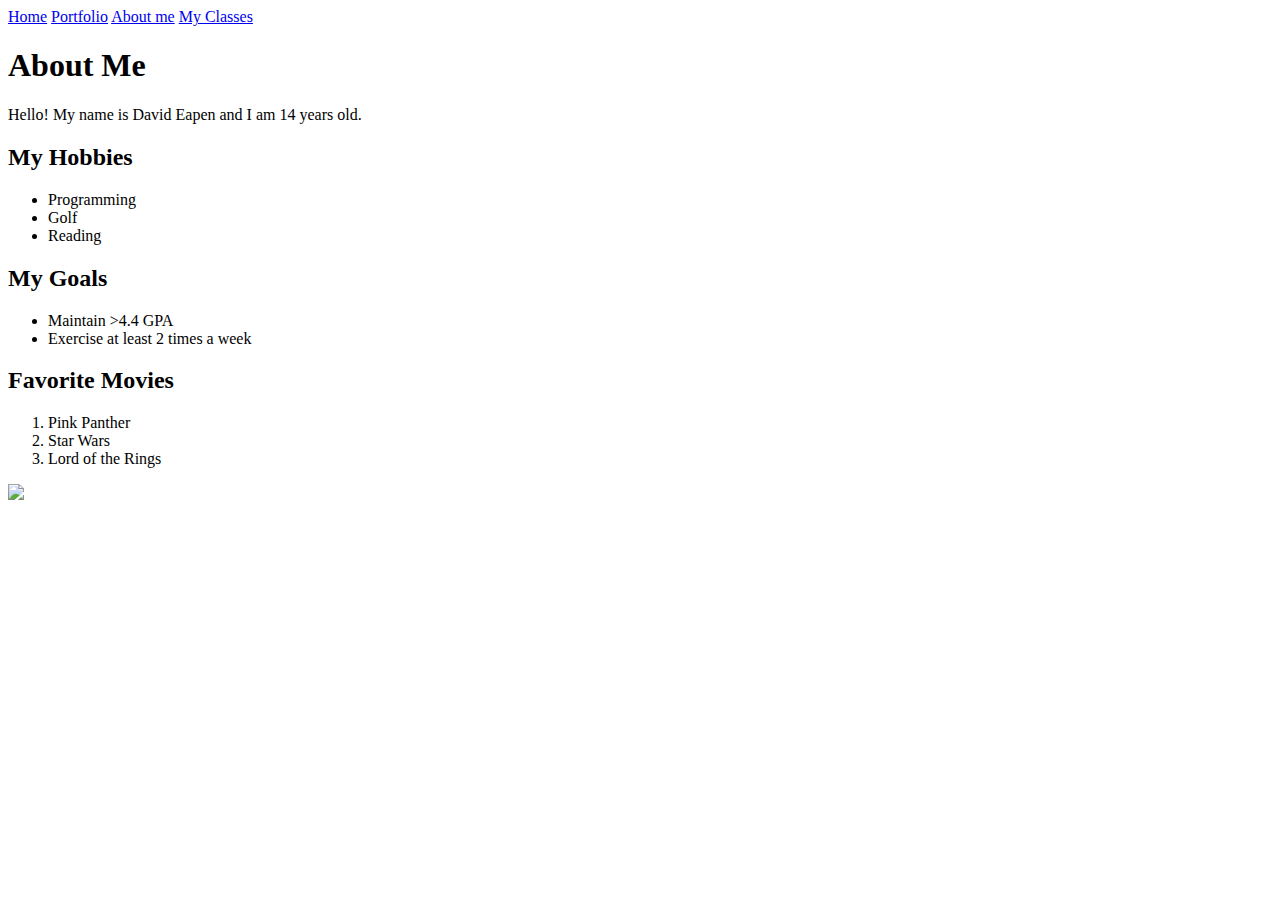
==== aboutme.html @ 29490c54 "Made favorite movies ordered list. testing intellij" ====
<!doctype html>
<html lang="en">
	<head>
		<meta charset="utf-8">
		<title>About Me</title>
	</head>
	<body>
		
		<a href="index.html">Home</a>
		<a href="portfolio.html">Portfolio</a>
		<a href="aboutme.html">About me</a>
		<a href="classes.html">My Classes</a>
		<h1>About Me</h1>

		<p>
			Hello! My name is David Eapen and I am 14 years old.
		</p>

		<h2>My Hobbies</h2>
		<ul>
			<li>Programming</li>
			<li>Golf</li>
			<li>Reading</li>
		</ul>

		<h2>My Goals</h2>
		<ul>
			<li>Maintain >4.4 GPA</li>
			<li>Exercise at least 2 times a week</li>
		</ul>

		<h2>Favorite Movies</h2>
		<ol>
			<li>Pink Panther</li>
			<li>Star Wars</li>
			<li>Lord of the Rings</li>

		</ol>
		<img src="https://rwfs.renweb.com/ftp/HC-WI/pictures/0660e253-d80c-4568-91d6-17f6d4102941.jpeg" height="250">
	
	</body>
</html>
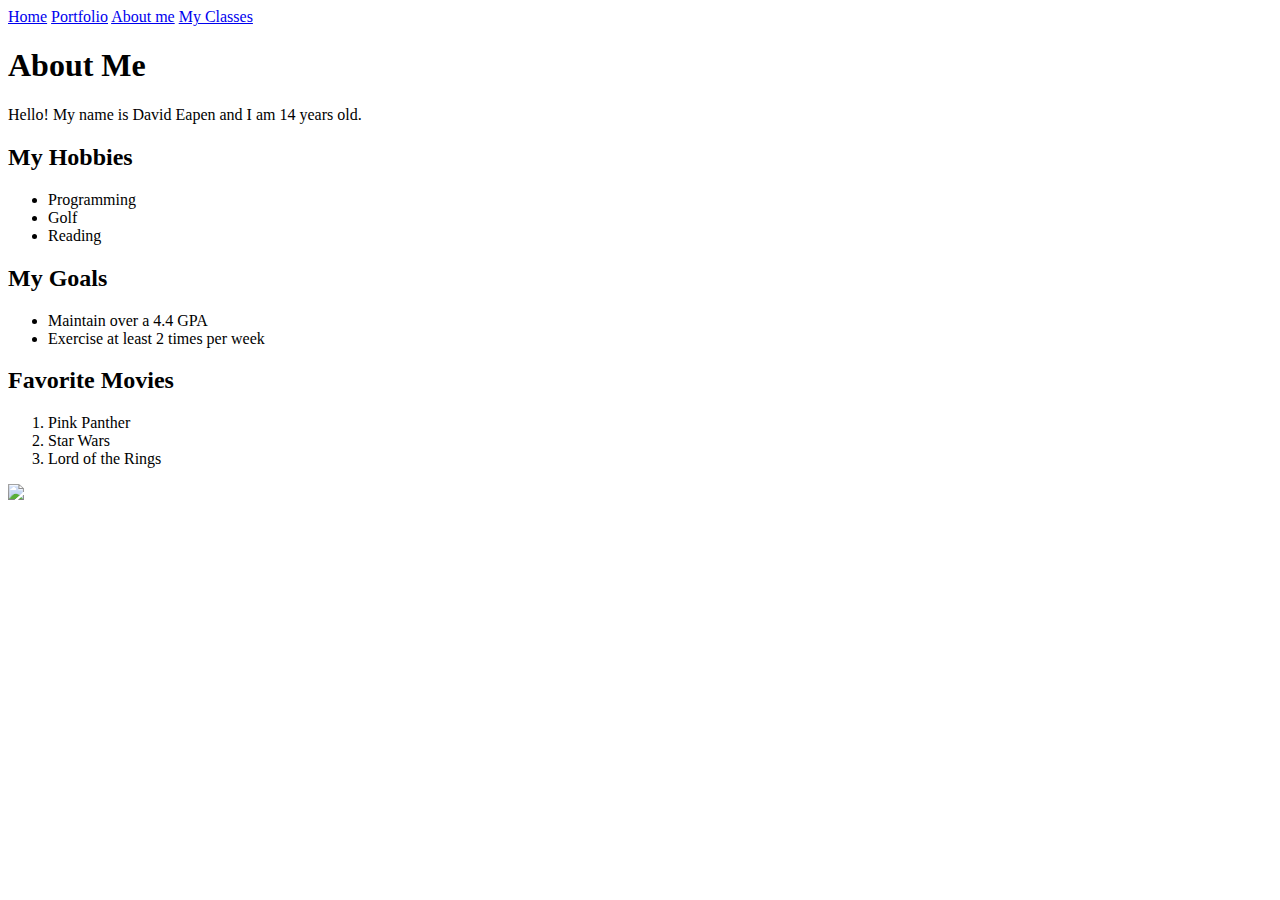
==== commit 1442ea76: "Changed goals" ====
--- a/aboutme.html
+++ b/aboutme.html
@@ -25,8 +25,8 @@
 
 		<h2>My Goals</h2>
 		<ul>
-			<li>Maintain >4.4 GPA</li>
-			<li>Exercise at least 2 times a week</li>
+			<li>Maintain over a 4.4 GPA</li>
+			<li>Exercise at least 2 times per week</li>
 		</ul>
 
 		<h2>Favorite Movies</h2>
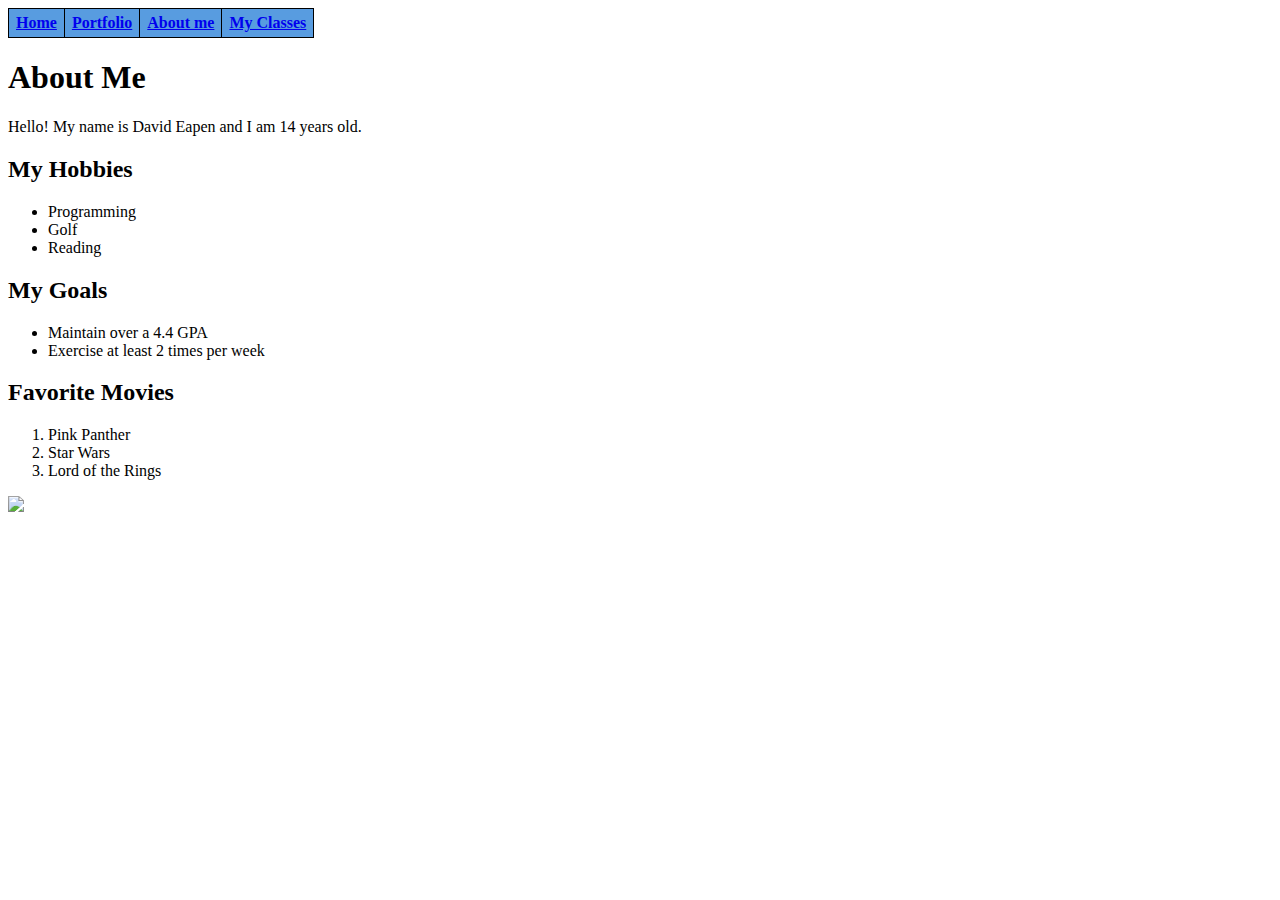
==== commit 08156b18: "Made links pretty" ====
--- a/aboutme.html
+++ b/aboutme.html
@@ -1,15 +1,23 @@
 <!doctype html>
 <html lang="en">
 	<head>
+		<link href="hyperlinks.css" rel="stylesheet" type="text/css">
 		<meta charset="utf-8">
 		<title>About Me</title>
 	</head>
 	<body>
-		
-		<a href="index.html">Home</a>
+		<table>
+			<th><a href="index.html">Home</a></th>
+			<th><a href="portfolio.html">Portfolio</a></th>
+			<th><a href="aboutme.html">About me</a></th>
+			<th><a href="classes.html">My Classes</a></th>
+		</table>
+
+		<!-- <a href="index.html">Home</a>
 		<a href="portfolio.html">Portfolio</a>
 		<a href="aboutme.html">About me</a>
-		<a href="classes.html">My Classes</a>
+		<a href="classes.html">My Classes</a> -->
+		
 		<h1>About Me</h1>
 
 		<p>
--- a/hyperlinks.css
+++ b/hyperlinks.css
@@ -0,0 +1,18 @@
+table {
+	text-align: left;
+	border-collapse: collapse;
+}
+
+th {
+    border: 1px solid #000000;
+    padding: 5px 7px;
+    background-color: #589ce0;
+}
+
+/* hyperlink{
+    text-align: left;
+    border-collapse: collapse;
+    border: 1px solid #000000;
+    padding: 5px 7px;
+    background-color: #589ce0;
+} */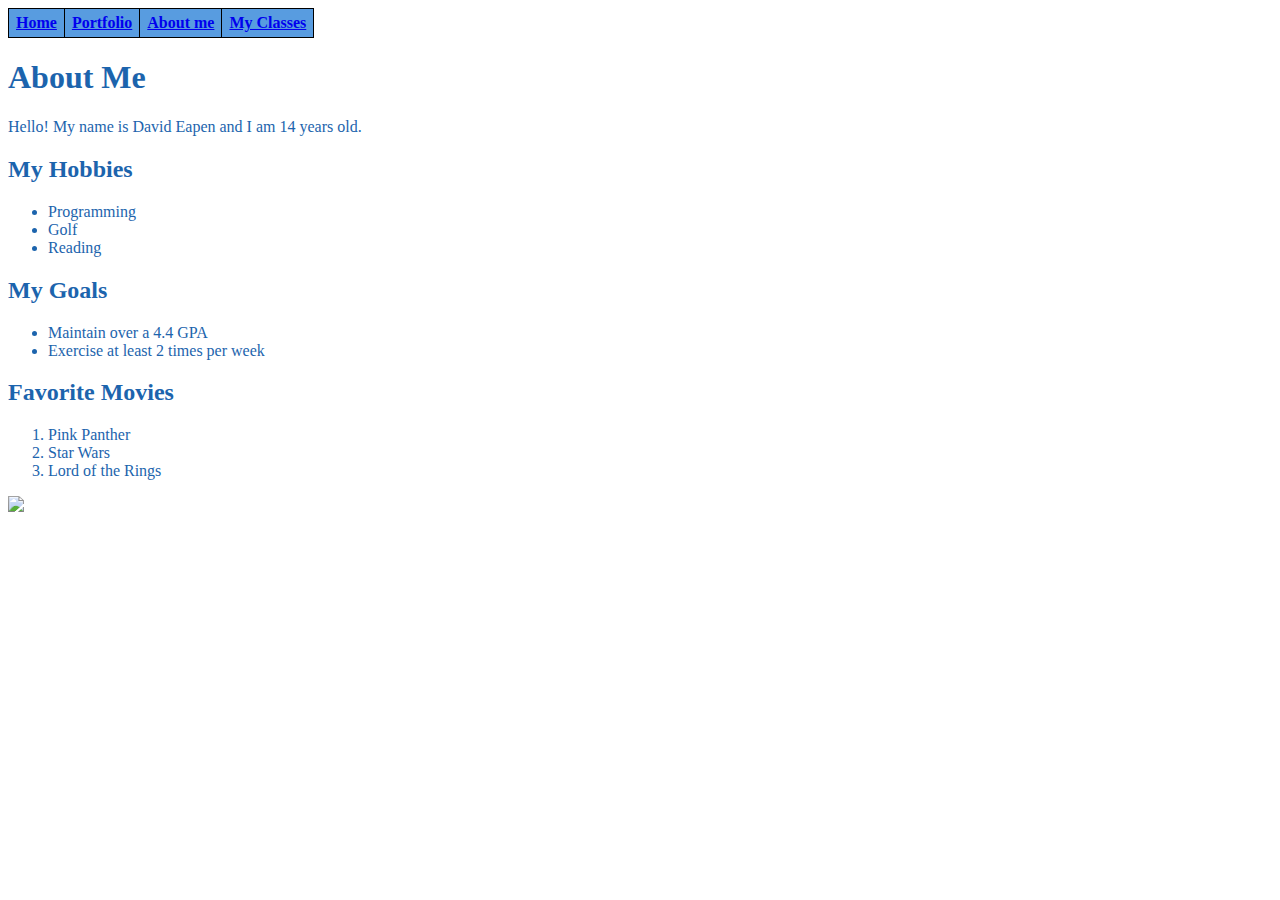
==== commit 3e893c40: "Changed color" ====
--- a/aboutme.html
+++ b/aboutme.html
@@ -1,6 +1,7 @@
 <!doctype html>
 <html lang="en">
 	<head>
+		<link href="text.css" rel="stylesheet" type="text/css">
 		<link href="hyperlinks.css" rel="stylesheet" type="text/css">
 		<meta charset="utf-8">
 		<title>About Me</title>
@@ -17,7 +18,7 @@
 		<a href="portfolio.html">Portfolio</a>
 		<a href="aboutme.html">About me</a>
 		<a href="classes.html">My Classes</a> -->
-		
+
 		<h1>About Me</h1>
 
 		<p>
--- a/text.css
+++ b/text.css
@@ -0,0 +1,3 @@
+body{
+	color: #1c64ad;
+}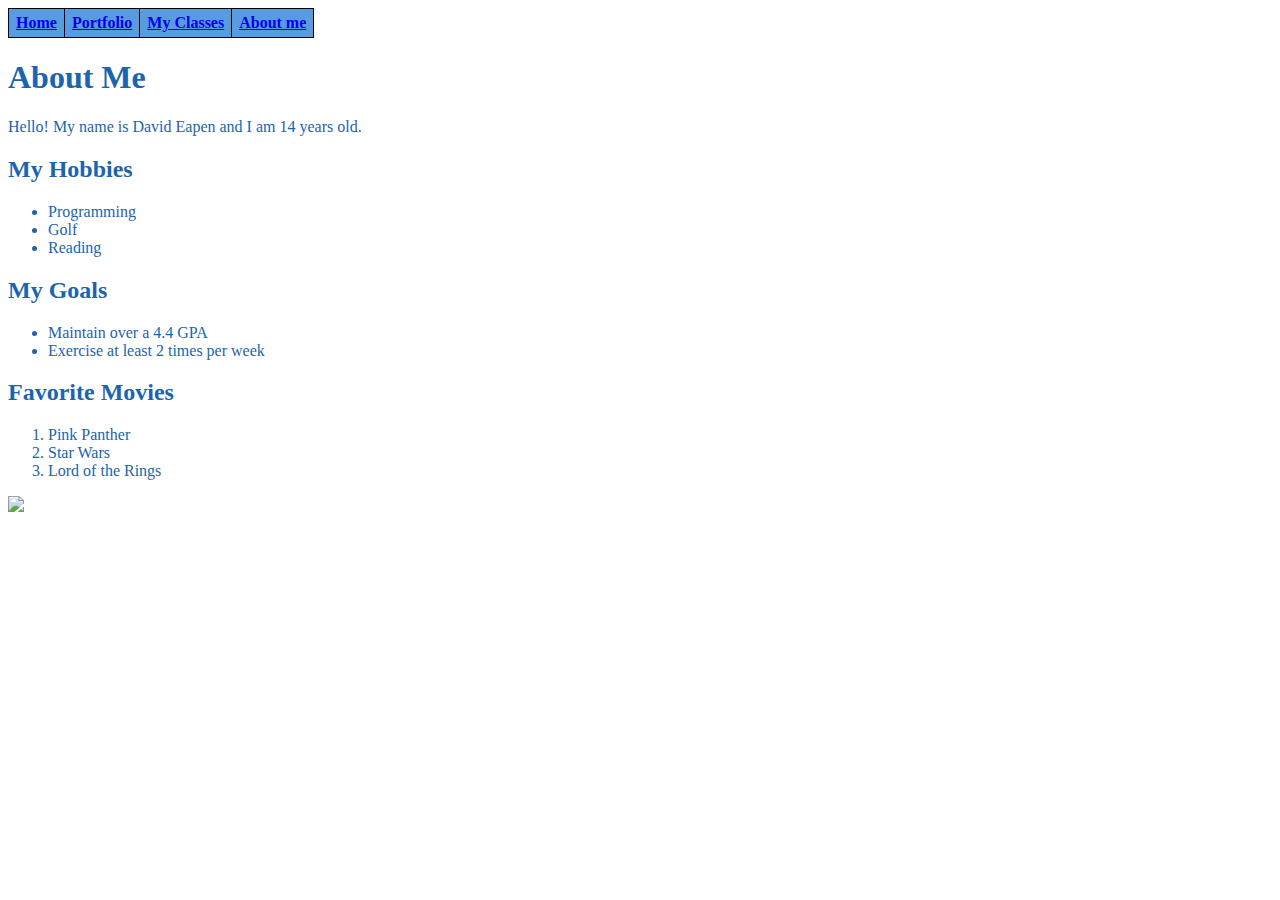
==== commit 3f1e1e17: "Switch link order" ====
--- a/aboutme.html
+++ b/aboutme.html
@@ -10,8 +10,8 @@
 		<table>
 			<th><a href="index.html">Home</a></th>
 			<th><a href="portfolio.html">Portfolio</a></th>
+			<th><a href="classes.html">My Classes</a></th>
 			<th><a href="aboutme.html">About me</a></th>
-			<th><a href="classes.html">My Classes</a></th>
 		</table>
 
 		<!-- <a href="index.html">Home</a>
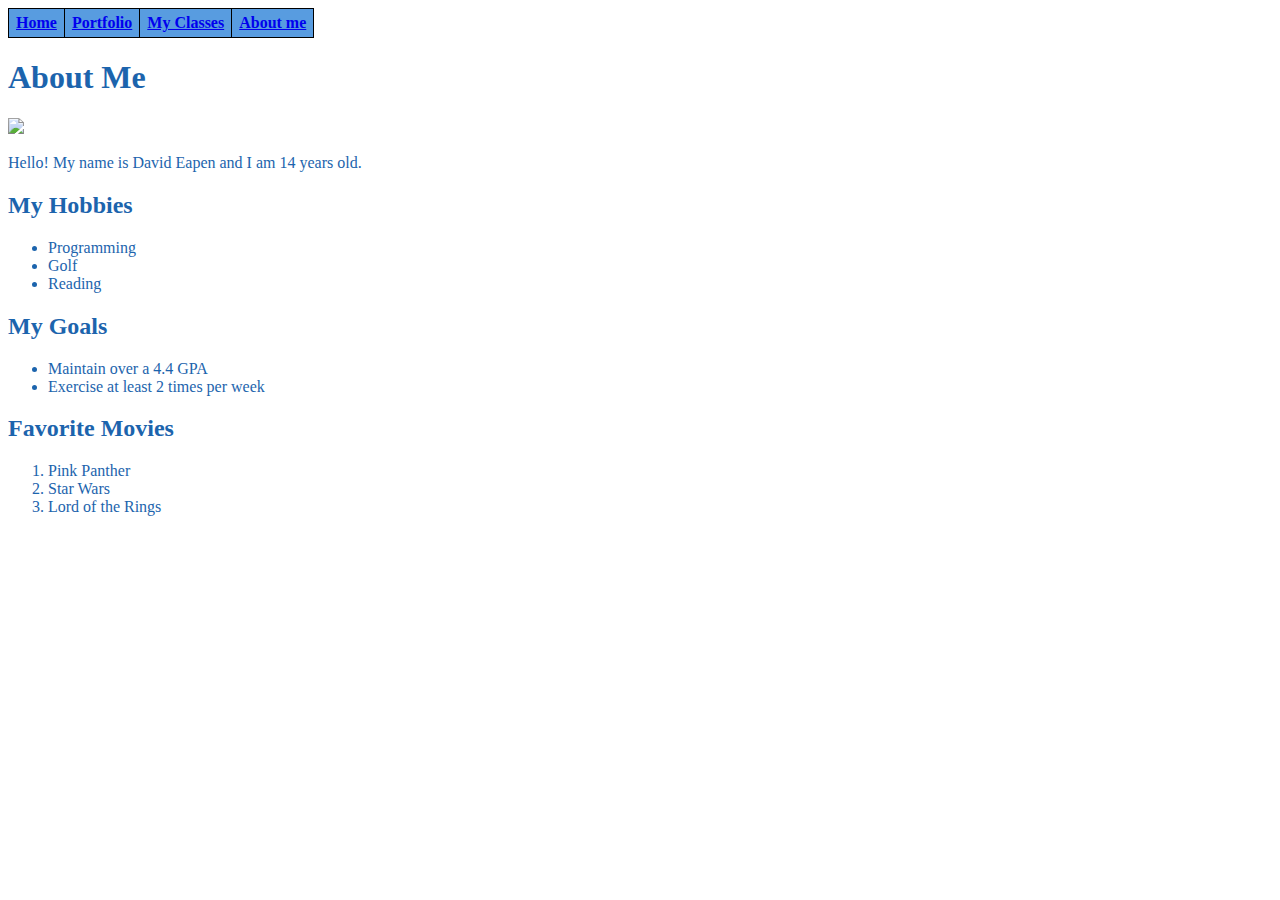
==== commit 2bf74482: "moved pic" ====
--- a/aboutme.html
+++ b/aboutme.html
@@ -14,12 +14,9 @@
 			<th><a href="aboutme.html">About me</a></th>
 		</table>
 
-		<!-- <a href="index.html">Home</a>
-		<a href="portfolio.html">Portfolio</a>
-		<a href="aboutme.html">About me</a>
-		<a href="classes.html">My Classes</a> -->
+		<h1>About Me</h1>
 
-		<h1>About Me</h1>
+		<img src="https://rwfs.renweb.com/ftp/HC-WI/pictures/0660e253-d80c-4568-91d6-17f6d4102941.jpeg" height="250">
 
 		<p>
 			Hello! My name is David Eapen and I am 14 years old.
@@ -45,7 +42,6 @@
 			<li>Lord of the Rings</li>
 
 		</ol>
-		<img src="https://rwfs.renweb.com/ftp/HC-WI/pictures/0660e253-d80c-4568-91d6-17f6d4102941.jpeg" height="250">
 	
 	</body>
 </html>--- a/hyperlinks.css
+++ b/hyperlinks.css
@@ -7,12 +7,4 @@
     border: 1px solid #000000;
     padding: 5px 7px;
     background-color: #589ce0;
-}
-
-/* hyperlink{
-    text-align: left;
-    border-collapse: collapse;
-    border: 1px solid #000000;
-    padding: 5px 7px;
-    background-color: #589ce0;
-} */+}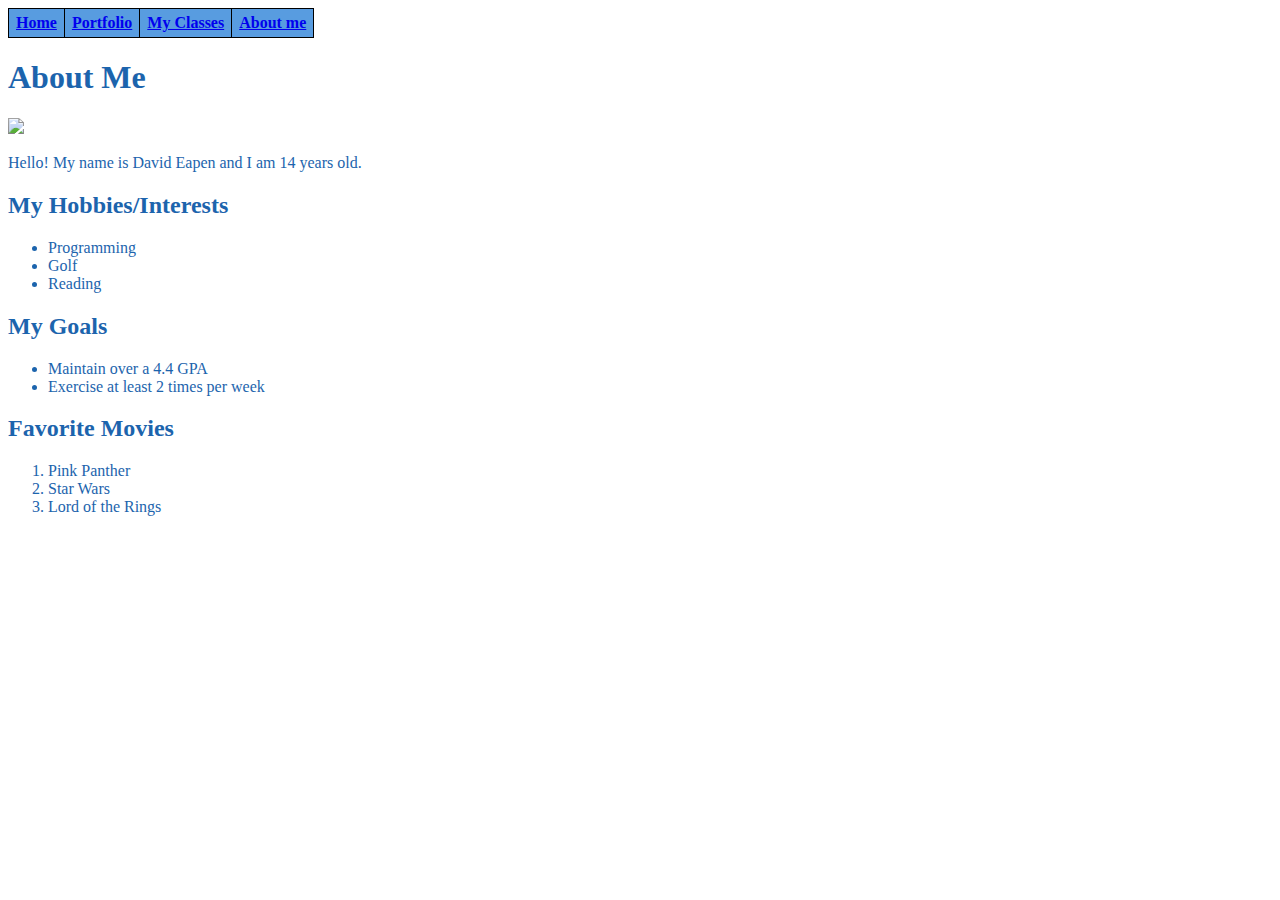
==== commit 50d5ccbb: "added interests" ====
--- a/aboutme.html
+++ b/aboutme.html
@@ -22,7 +22,7 @@
 			Hello! My name is David Eapen and I am 14 years old.
 		</p>
 
-		<h2>My Hobbies</h2>
+		<h2>My Hobbies/Interests</h2>
 		<ul>
 			<li>Programming</li>
 			<li>Golf</li>
